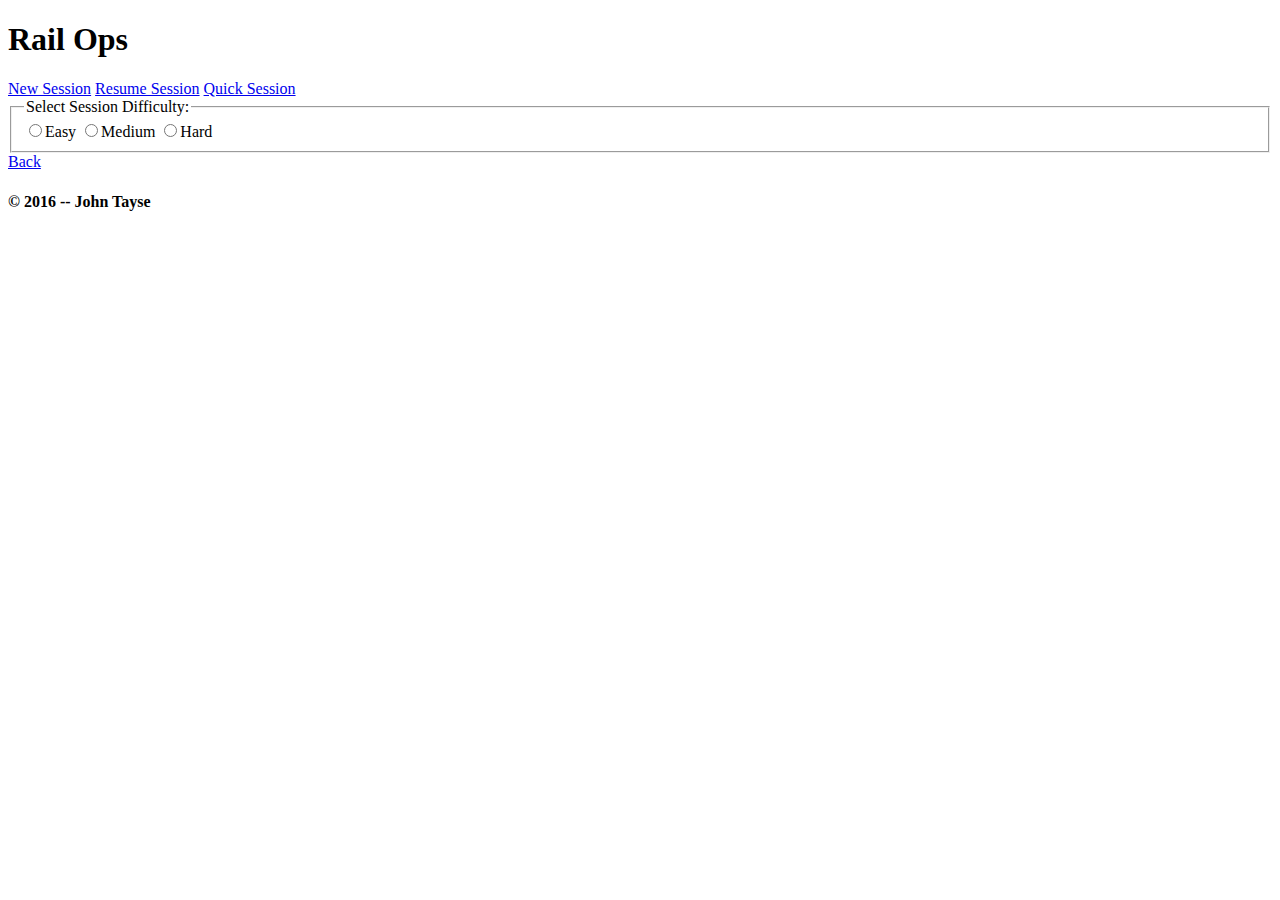
==== RailOps/index.html @ 98a8ddaa "Added RailOps Site" ====
<!DOCTYPE html>
<head>
	<title>Rail Ops</title>

	<meta name="viewport" content="width=device-width, initial-scale=1">

	<link rel="stylesheet" href="Scripts/jquery.mobile-1.4.5.min.css" />
    <link href="main.css" rel="stylesheet" type="text/css"/>
	<script src="Scripts/jquery-2.1.3.min.js"></script>
	<script src="Scripts/jquery.mobile-1.4.5.min.js"></script>
    <script src="main.js" type="text/javascript"></script>
</head>
<body>

<div data-role="page">

	<div data-role="header">
		<h1>Rail Ops</h1>
	</div><!-- /header -->

	<div role="main" class="ui-content">
            <div id="controls1" class="controls">
                <a href="#" class="ui-btn ui-corner-all" id="seshnew">New Session</a>
                <a href="#" class="ui-btn ui-corner-all" id="seshresume">Resume Session</a>
                <a href="#" class="ui-btn ui-corner-all" id="seshquick">Quick Session</a>
            </div>
            <div id="controls2" class="controls">
                <fieldset data-role="controlgroup">
                    <legend>Select Session Difficulty:</legend>
                    <label><input type="radio" name="difficulty" value="easy" />Easy</label>
                    <label><input type="radio" name="difficulty" value="med" />Medium</label>
                    <label><input type="radio" name="difficulty" value="hard" />Hard</label>
                </fieldset>
                <a href="#" class="ui-btn ui-corner-all" id="backto1">Back</a>
            </div>
            <div id="controls3" class="controls">   <!--Number of locomotives-->
            </div>
            <div id="controls4" class="controls">   <!--Select locomotives/random-->
            </div>
            <div id="session"></div>
	</div><!-- /content -->

	<div data-role="footer">
		<h4>&copy; 2016 -- John Tayse</h4>
	</div><!-- /footer -->
</div><!-- /page -->

</body>
</html>
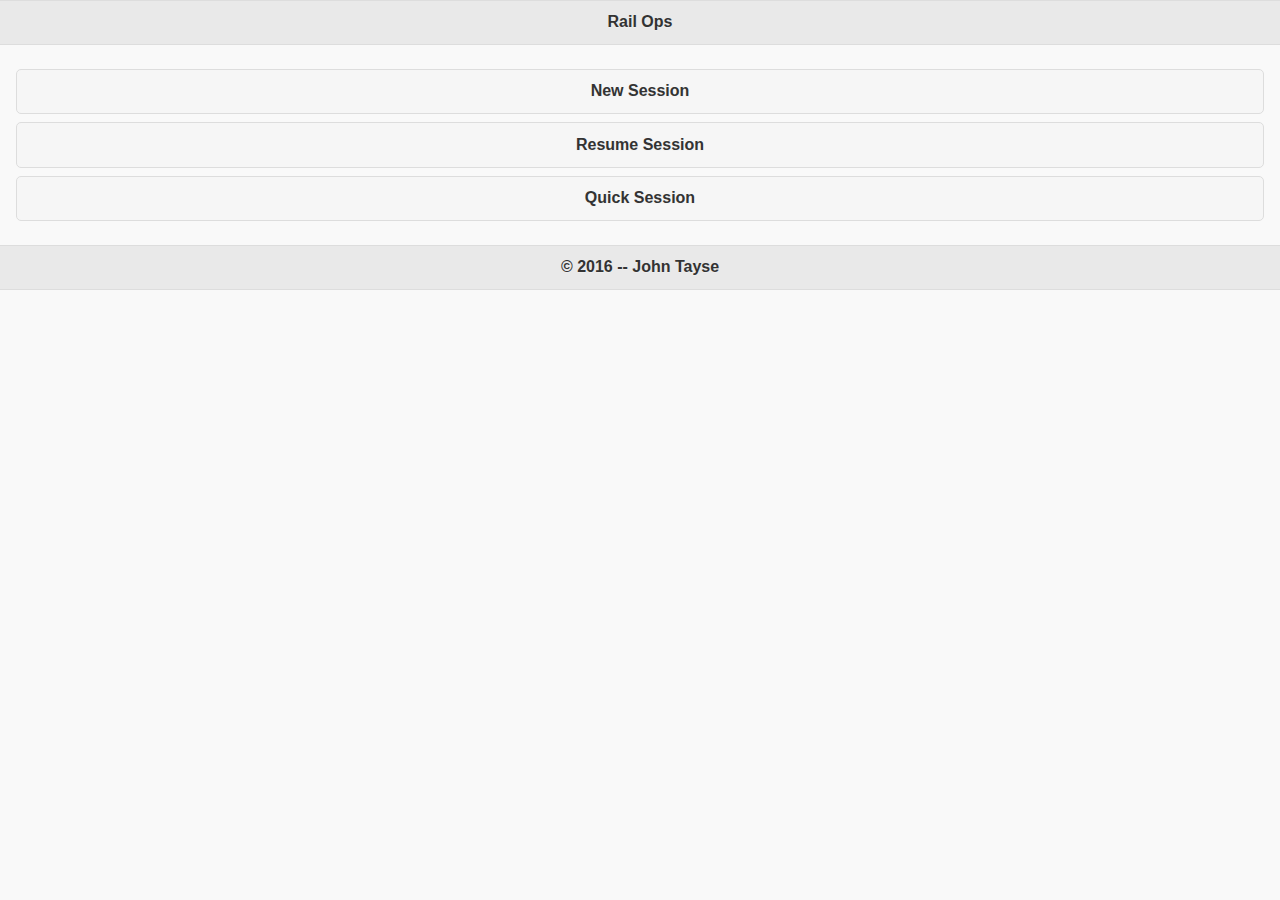
==== commit 47cfbe32: "Changed Folder Name" ====
--- a/RailOps/index.html
+++ b/RailOps/index.html
@@ -4,10 +4,10 @@
 
 	<meta name="viewport" content="width=device-width, initial-scale=1">
 
-	<link rel="stylesheet" href="Scripts/jquery.mobile-1.4.5.min.css" />
+	<link rel="stylesheet" href="scripts/jquery.mobile-1.4.5.min.css" />
     <link href="main.css" rel="stylesheet" type="text/css"/>
-	<script src="Scripts/jquery-2.1.3.min.js"></script>
-	<script src="Scripts/jquery.mobile-1.4.5.min.js"></script>
+	<script src="scripts/jquery-2.1.3.min.js"></script>
+	<script src="scripts/jquery.mobile-1.4.5.min.js"></script>
     <script src="main.js" type="text/javascript"></script>
 </head>
 <body>
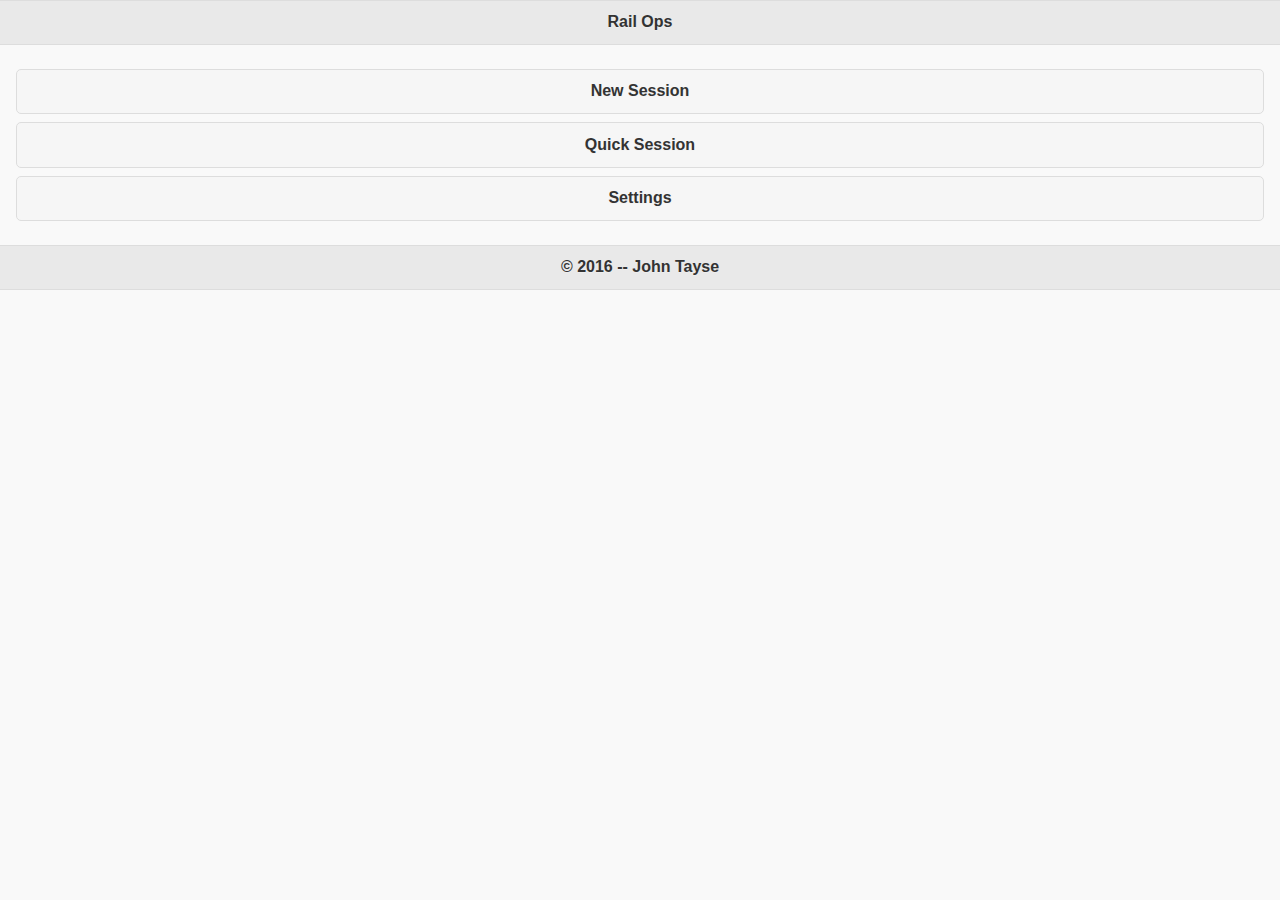
==== commit 1b9eb63f: "Updated RailOps and added link to Index" ====
--- a/RailOps/index.html
+++ b/RailOps/index.html
@@ -1,4 +1,5 @@
 <!DOCTYPE html>
+<html>
 <head>
 	<title>Rail Ops</title>
 
@@ -6,6 +7,7 @@
 
 	<link rel="stylesheet" href="scripts/jquery.mobile-1.4.5.min.css" />
     <link href="main.css" rel="stylesheet" type="text/css"/>
+    <link rel="icon" type="image/x-icon" href="favicon.ico"/>
 	<script src="scripts/jquery-2.1.3.min.js"></script>
 	<script src="scripts/jquery.mobile-1.4.5.min.js"></script>
     <script src="main.js" type="text/javascript"></script>
@@ -23,6 +25,7 @@
                 <a href="#" class="ui-btn ui-corner-all" id="seshnew">New Session</a>
                 <a href="#" class="ui-btn ui-corner-all" id="seshresume">Resume Session</a>
                 <a href="#" class="ui-btn ui-corner-all" id="seshquick">Quick Session</a>
+                <a href="#" class="ui-btn ui-corner-all" id="btnSettings">Settings</a>
             </div>
             <div id="controls2" class="controls">
                 <fieldset data-role="controlgroup">
@@ -37,6 +40,8 @@
             </div>
             <div id="controls4" class="controls">   <!--Select locomotives/random-->
             </div>
+            <div id="settings" class="controls">
+            </div>
             <div id="session"></div>
 	</div><!-- /content -->
 
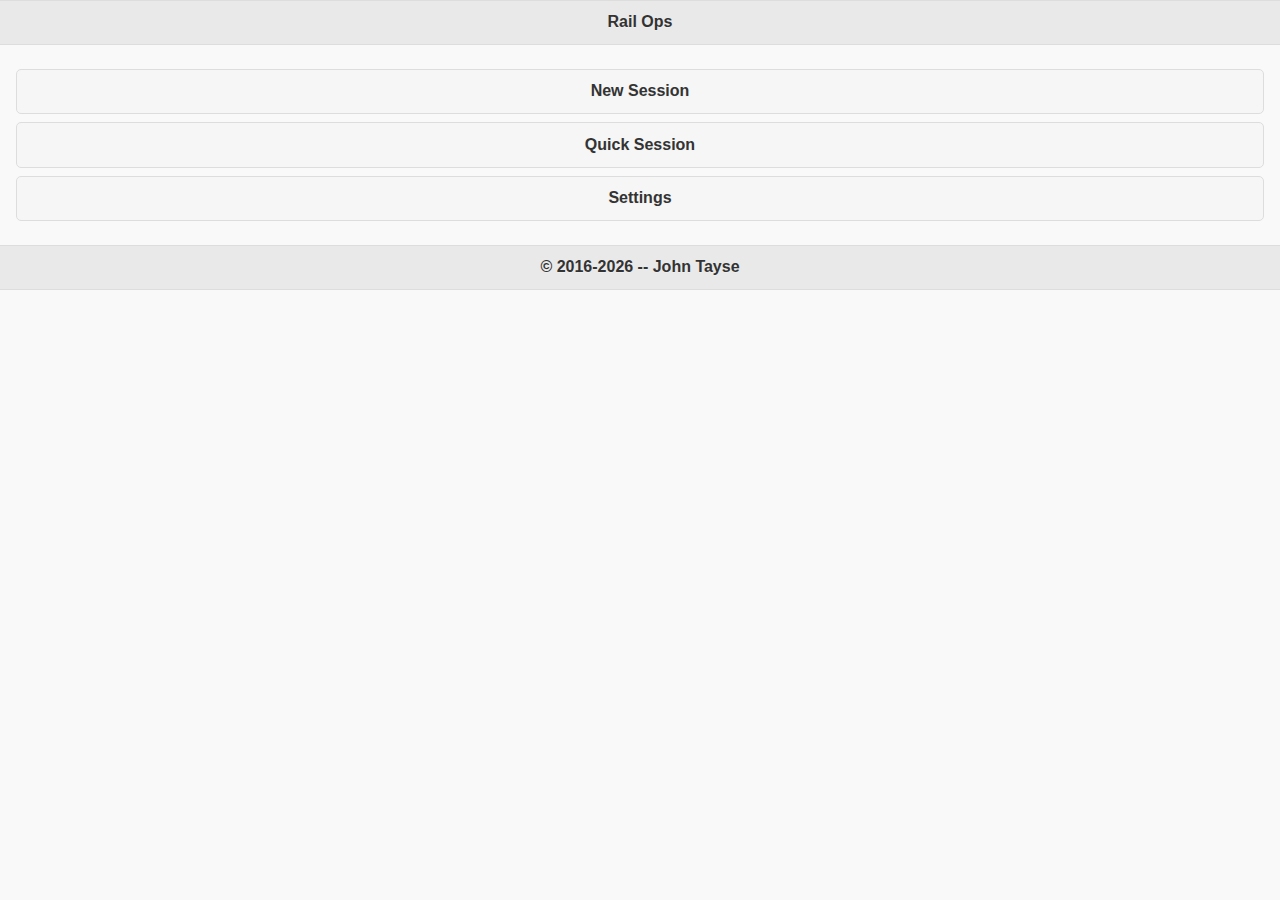
==== commit 862b482a: "Add data in RailOps" ====
--- a/RailOps/index.html
+++ b/RailOps/index.html
@@ -42,11 +42,13 @@
             </div>
             <div id="settings" class="controls">
             </div>
+            <div id="datamanagement" class="controls">
+            </div>
             <div id="session"></div>
 	</div><!-- /content -->
 
 	<div data-role="footer">
-		<h4>&copy; 2016 -- John Tayse</h4>
+		<h4>&copy; 2016-<span id="currentyear"></span> -- John Tayse</h4>
 	</div><!-- /footer -->
 </div><!-- /page -->
 
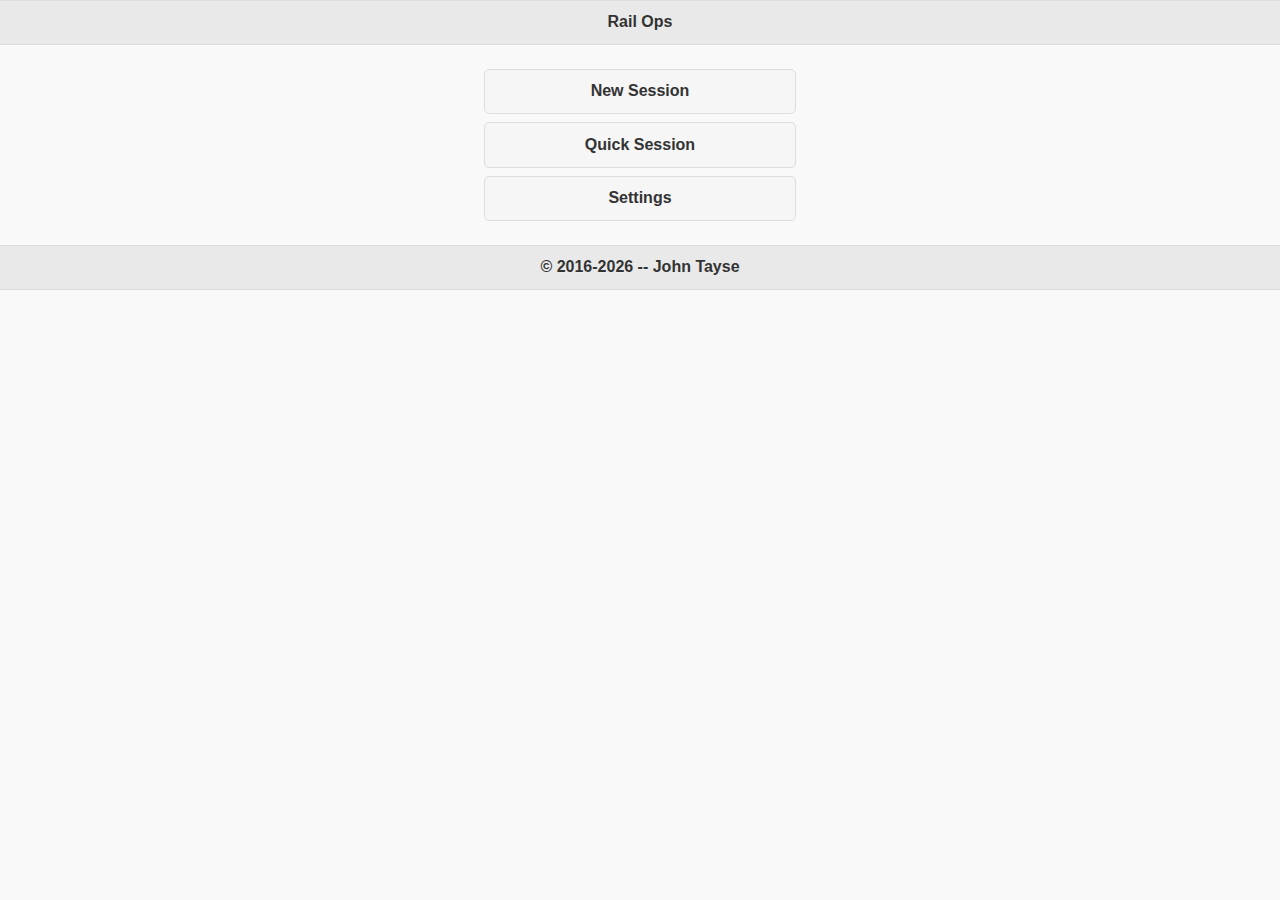
==== commit 8049ac84: "RailOps update" ====
--- a/RailOps/index.html
+++ b/RailOps/index.html
@@ -21,24 +21,27 @@
 	</div><!-- /header -->
 
 	<div role="main" class="ui-content">
-            <div id="controls1" class="controls">
+            <div id="controlsHome" class="controls">
                 <a href="#" class="ui-btn ui-corner-all" id="seshnew">New Session</a>
                 <a href="#" class="ui-btn ui-corner-all" id="seshresume">Resume Session</a>
                 <a href="#" class="ui-btn ui-corner-all" id="seshquick">Quick Session</a>
                 <a href="#" class="ui-btn ui-corner-all" id="btnSettings">Settings</a>
             </div>
-            <div id="controls2" class="controls">
+            <div id="controlsDifficulty" class="controls">
                 <fieldset data-role="controlgroup">
                     <legend>Select Session Difficulty:</legend>
                     <label><input type="radio" name="difficulty" value="easy" />Easy</label>
                     <label><input type="radio" name="difficulty" value="med" />Medium</label>
                     <label><input type="radio" name="difficulty" value="hard" />Hard</label>
+                    <label><input type="radio" name="difficulty" value="custom" />Custom</label>
                 </fieldset>
-                <a href="#" class="ui-btn ui-corner-all" id="backto1">Back</a>
+                <a href="#" class="ui-btn ui-corner-all" id="backtoHome">Back</a>
             </div>
-            <div id="controls3" class="controls">   <!--Number of locomotives-->
+            <div id="controlsRSCustom" class="controls">
             </div>
-            <div id="controls4" class="controls">   <!--Select locomotives/random-->
+            <div id="controlsLocoNumber" class="controls">
+            </div>
+            <div id="controlsLocomotives" class="controls">
             </div>
             <div id="settings" class="controls">
             </div>
